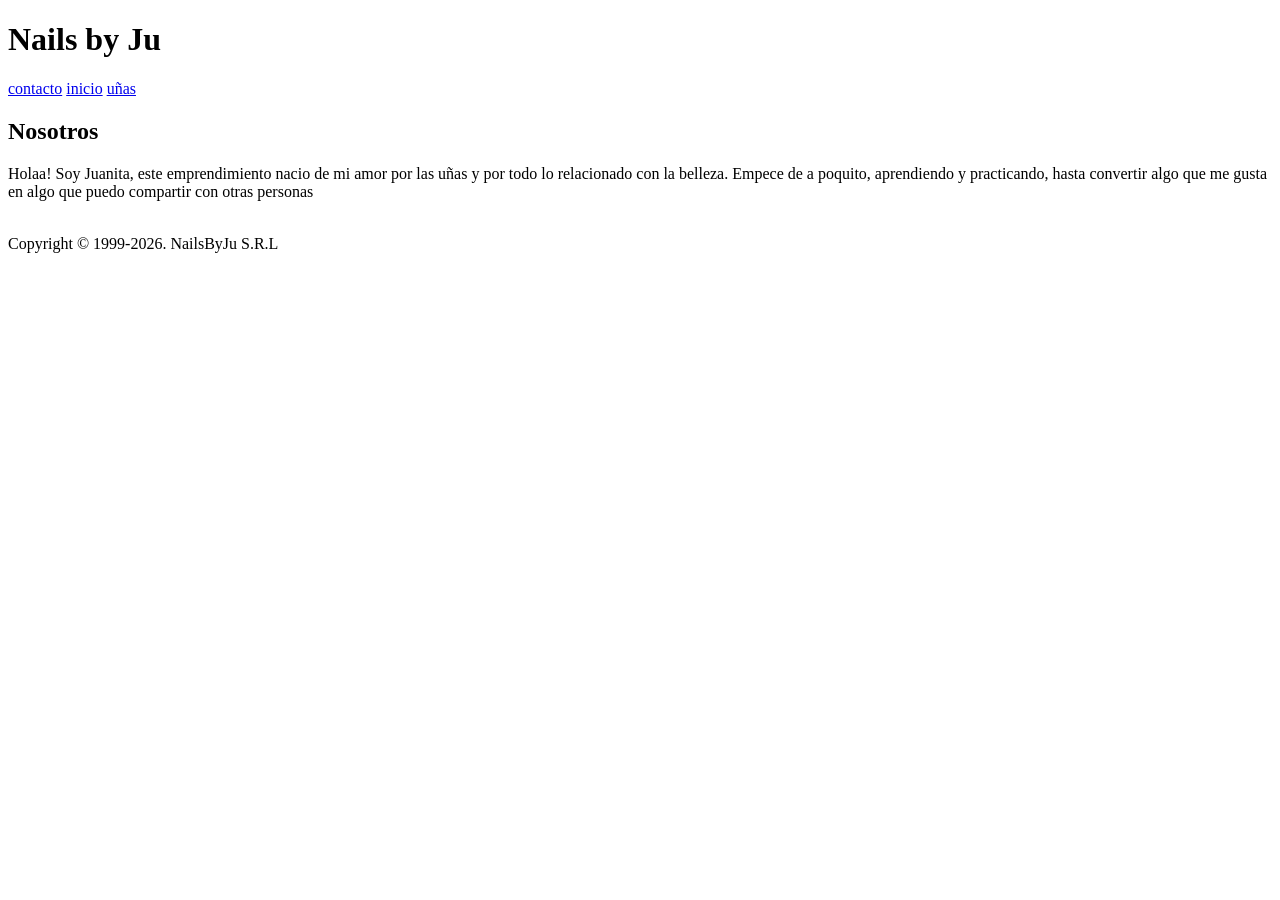
==== nosotros.html @ 418382f6 "Add files via upload" ====
<!DOCTYPE html>
<html lang="en">
<head>
    <meta charset="UTF-8">
    <meta name="viewport" content="width=device-width, initial-scale=1.0">
    <title>Document</title>
</head>
<body>
    <h1>Nails by Ju</h1>
    <header>
        <nav>
<a href="contacto.html">contacto</a>
<a href="index.html">inicio</a>
<a href="uñas.html">uñas</a>
        </nav>
    </header>
<main>
<h2>Nosotros</h2>
<p>Holaa! Soy Juanita, este emprendimiento nacio de mi amor por las uñas y por todo lo relacionado con la belleza. Empece de a poquito, aprendiendo y practicando, hasta convertir algo que me gusta en algo que puedo compartir con otras personas</p>
<br>
</main>
<footer>
 Copyright © 1999-2026. NailsByJu S.R.L
</footer> 
</body>
</html>
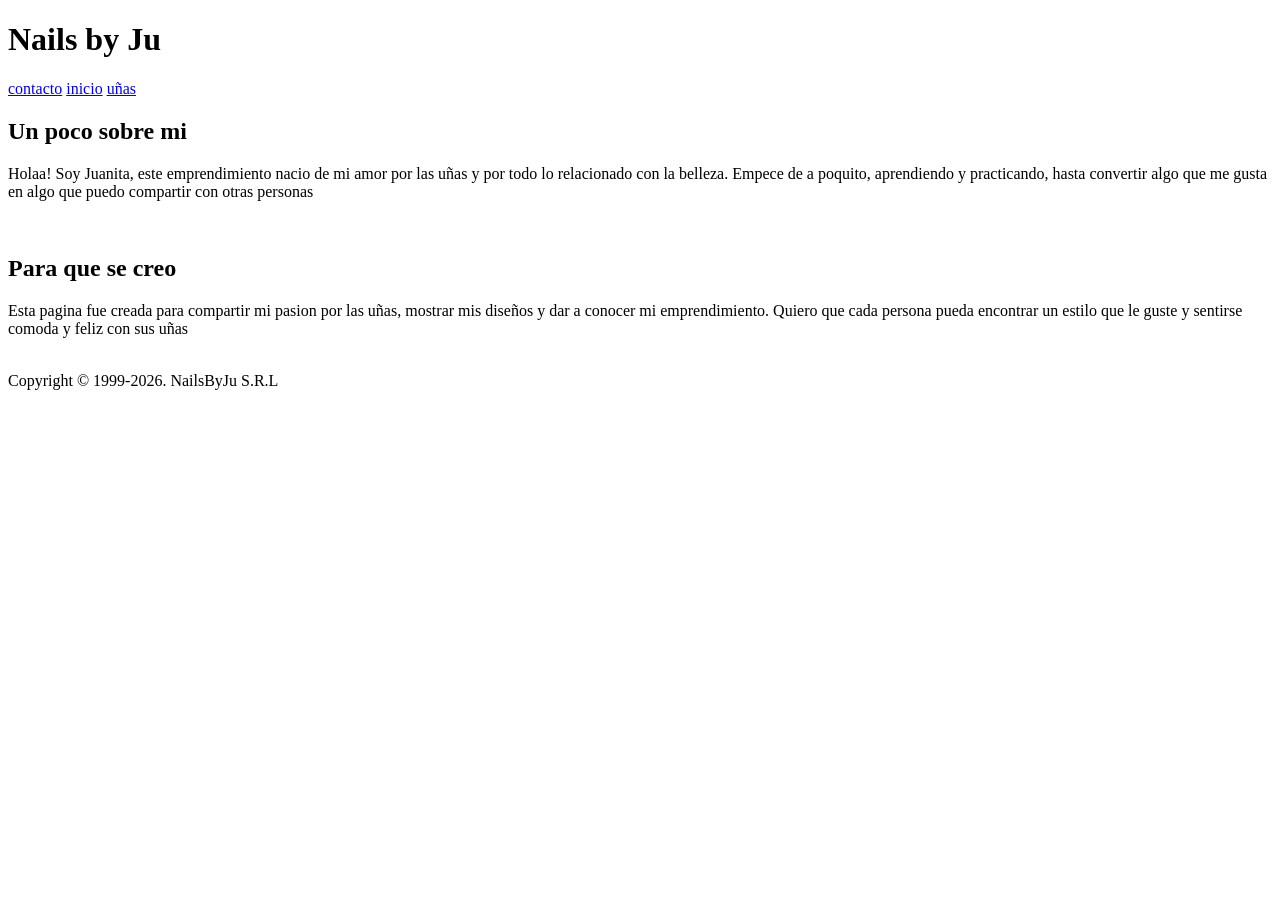
==== commit 2bb5b2e8: "Add files via upload" ====
--- a/nosotros.html
+++ b/nosotros.html
@@ -15,10 +15,13 @@
         </nav>
     </header>
 <main>
-<h2>Nosotros</h2>
+<h2>Un poco sobre mi</h2>
 <p>Holaa! Soy Juanita, este emprendimiento nacio de mi amor por las uñas y por todo lo relacionado con la belleza. Empece de a poquito, aprendiendo y practicando, hasta convertir algo que me gusta en algo que puedo compartir con otras personas</p>
+<br> 
+<h2>Para que se creo</h2>
+<p>Esta pagina fue creada para compartir mi pasion por las uñas, mostrar mis diseños y dar a conocer mi emprendimiento. Quiero que cada persona pueda encontrar un estilo que le guste y sentirse comoda y feliz con sus uñas</p>
+</main> 
 <br>
-</main>
 <footer>
  Copyright © 1999-2026. NailsByJu S.R.L
 </footer> 
